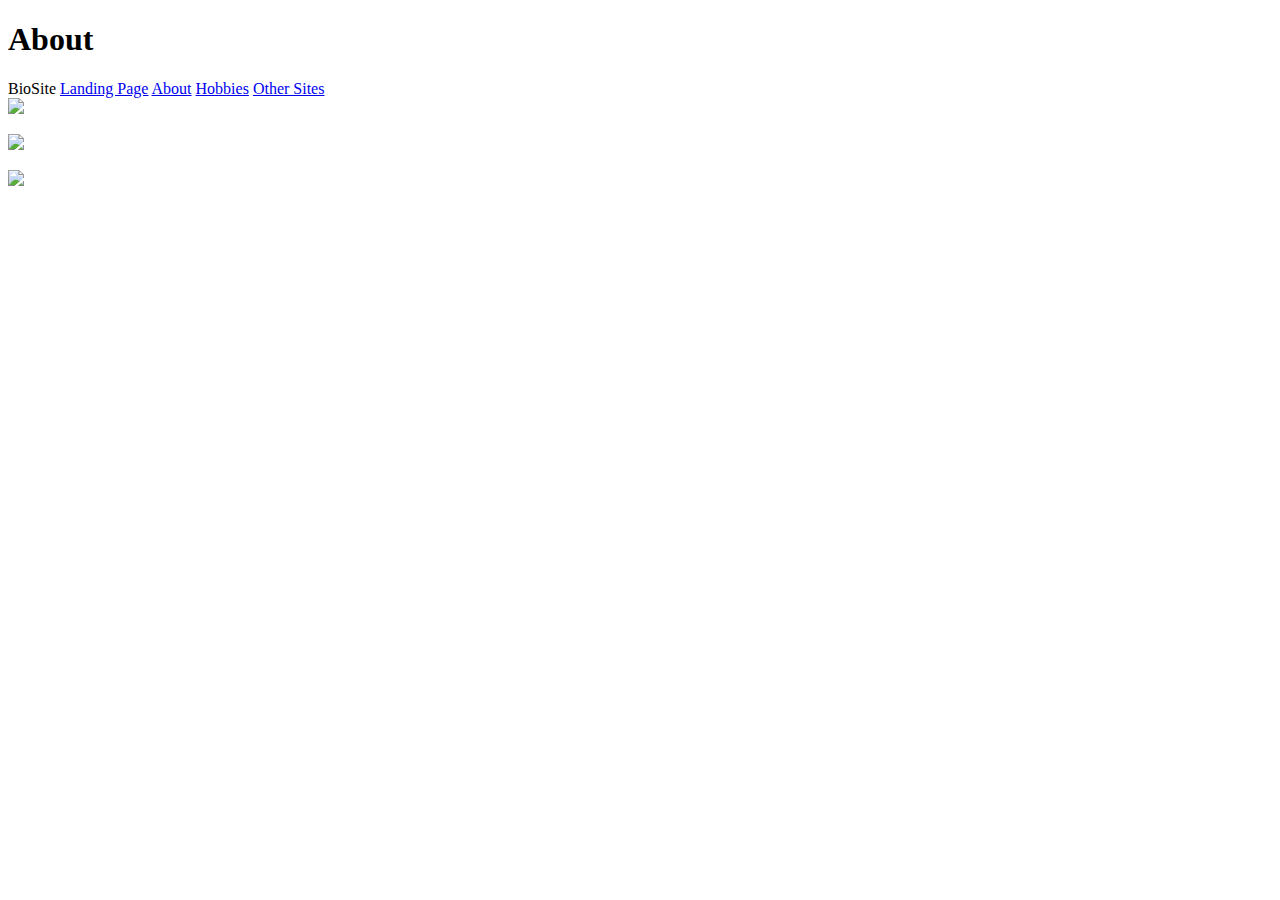
==== about_page.html @ b4c0771a "In progress" ====
<!DOCTYPE html>
<html lang="en">
    <head>
        <title>
            CSD 340 Web Development with HTML and CSS
        </title>
        <link rel="stylesheet" type="text/css" href="site.css">
    </head>

    <body>
        <header>
            <h1>About</h1>
        </header>

        <div id="navbar_about">
            BioSite
            <a href="index.html">Landing Page</a>
            <a href="about_page.html">About</a>
            <a href="hobbies_page.html">Hobbies</a>
            <a href="other_sites.html">Other Sites</a>
        </div>

        <div id="container_about">
            <div id="goalone">
                <img src="#">
                <p></p>
            </div>

            <div id="goaltwo">
                <img src="#">
                <p></p>
            </div>

            <div id="goalthree">
                <img src="#">
                <p></p>
            </div>
        </div>

        <footer>
        </footer>
    </body>
</html>
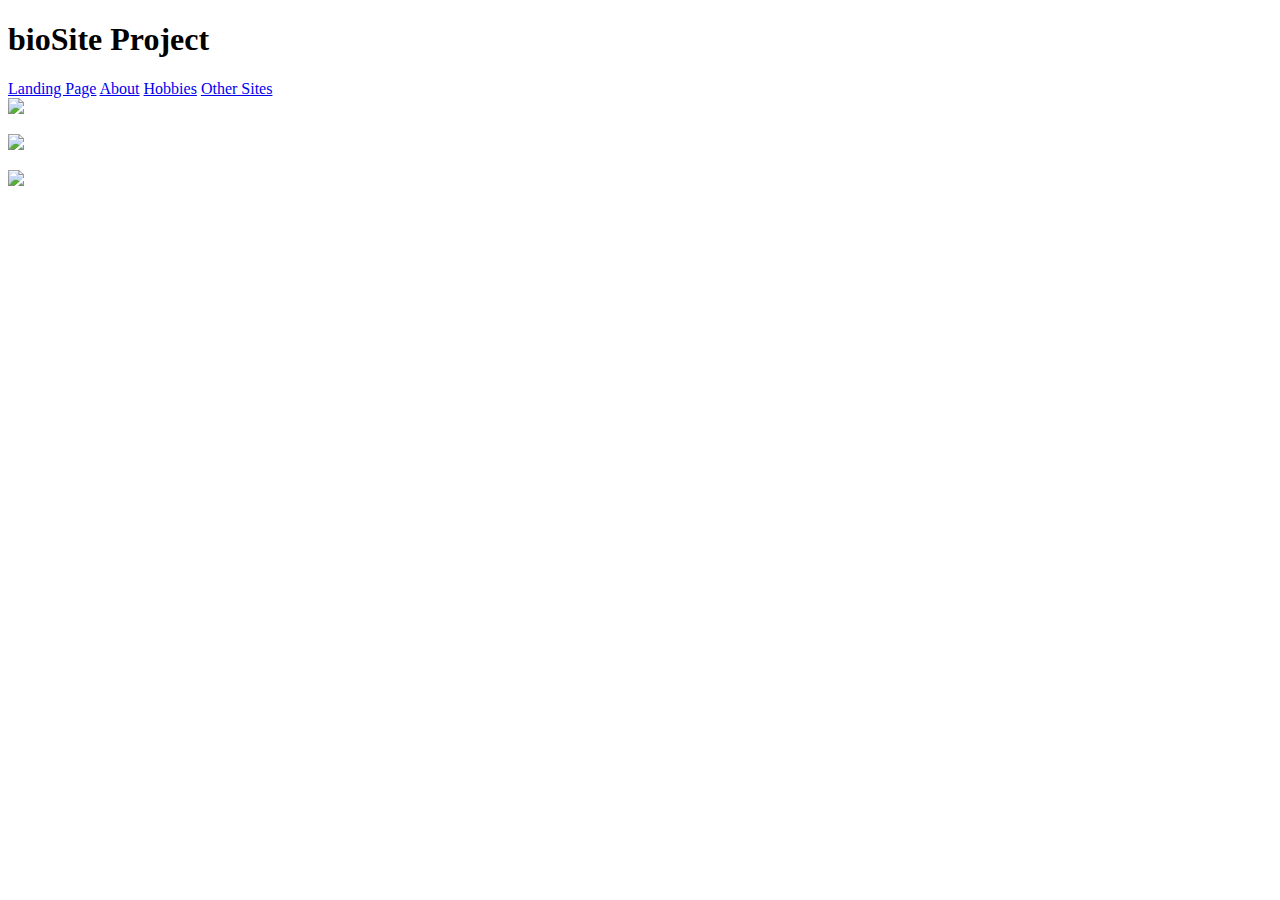
==== commit ba53b440: "In Progress" ====
--- a/about_page.html
+++ b/about_page.html
@@ -1,3 +1,5 @@
+<!--This is the about page  -->
+
 <!DOCTYPE html>
 <html lang="en">
     <head>
@@ -9,11 +11,10 @@
 
     <body>
         <header>
-            <h1>About</h1>
+            <h1>bioSite Project</h1>
         </header>
 
         <div id="navbar_about">
-            BioSite
             <a href="index.html">Landing Page</a>
             <a href="about_page.html">About</a>
             <a href="hobbies_page.html">Hobbies</a>
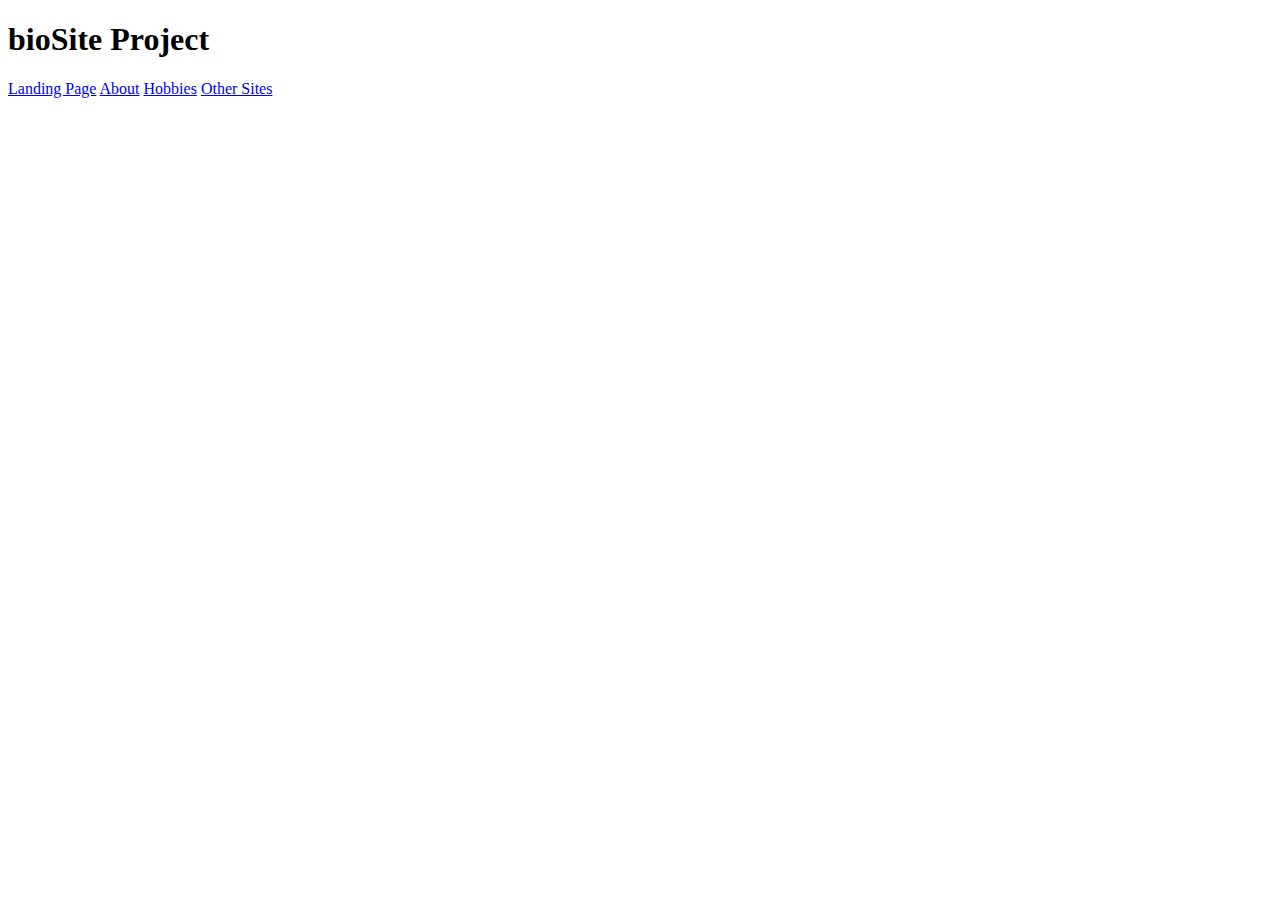
==== commit b0568a91: "In progress" ====
--- a/about_page.html
+++ b/about_page.html
@@ -23,17 +23,17 @@
 
         <div id="container_about">
             <div id="goalone">
-                <img src="#">
+                <img src="#" alt="">
                 <p></p>
             </div>
 
             <div id="goaltwo">
-                <img src="#">
+                <img src="#" alt="">
                 <p></p>
             </div>
 
             <div id="goalthree">
-                <img src="#">
+                <img src="#" alt="">
                 <p></p>
             </div>
         </div>
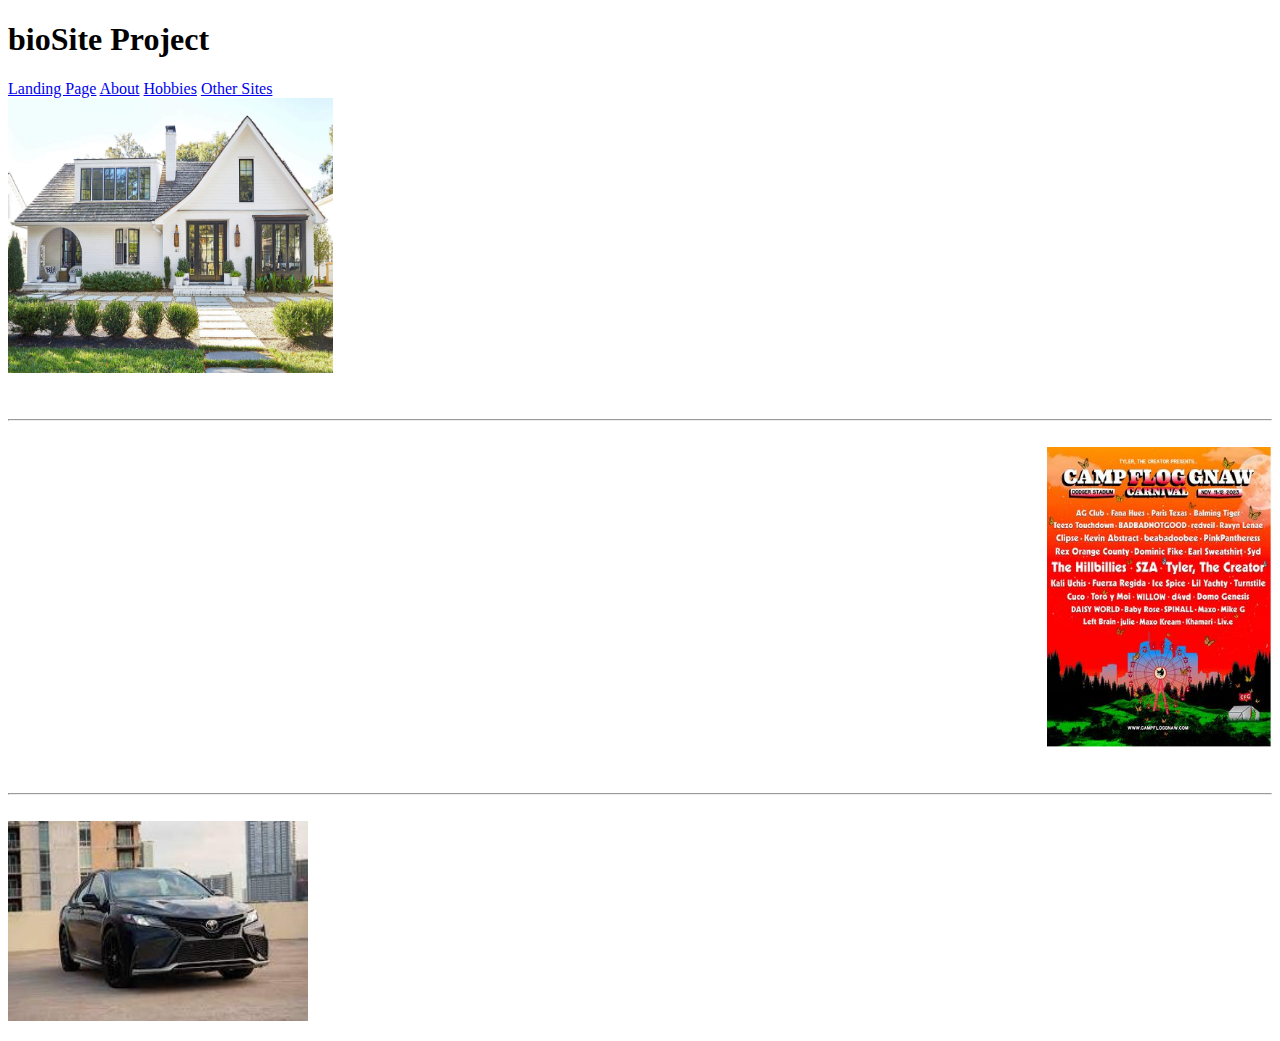
==== commit 56dd9067: "In progress" ====
--- a/about_page.html
+++ b/about_page.html
@@ -22,18 +22,34 @@
         </div>
 
         <div id="container_about">
-            <div id="goalone">
-                <img src="#" alt="">
+            <div class="goalone">
+                <img src="images/Goal1.JPG" alt="His first goal is to buy a house." width="325" height="275">
+                <p></p>
+            </div>
+            <div class="goalone_txt">
                 <p></p>
             </div>
 
-            <div id="goaltwo">
-                <img src="#" alt="">
+            <br>
+            <hr>
+            <br>
+
+            <div class="goaltwo">
+                <img src="images/Goal2.JPG" alt="His second goal is to attend a music festival called Camp Flog Gnaw." width="225" height="300">
+            </div>
+            <div class="goaltwo_txt">
                 <p></p>
             </div>
 
-            <div id="goalthree">
-                <img src="#" alt="">
+            <br>
+            <hr>
+            <br>
+
+            <div class="goalthree">
+                <img src="images/Goal3.JPG" alt="His third goal is to buy a brand new car." width="300" height="200">
+                <p></p>
+            </div>
+            <div class="goalthree_txt">
                 <p></p>
             </div>
         </div>
--- a/site.css
+++ b/site.css
@@ -0,0 +1,23 @@
+#container_index {
+    text-align: center;
+}
+
+div.goalone, div.goalthree {
+    text-align: left;
+}
+
+div.goaltwo {
+    text-align: right;
+}
+
+div.hobbyone {
+    text-align: left;
+}
+
+div.hobbytwo {
+    text-align: center;
+}
+
+div.hobbythree {
+    text-align: right;
+}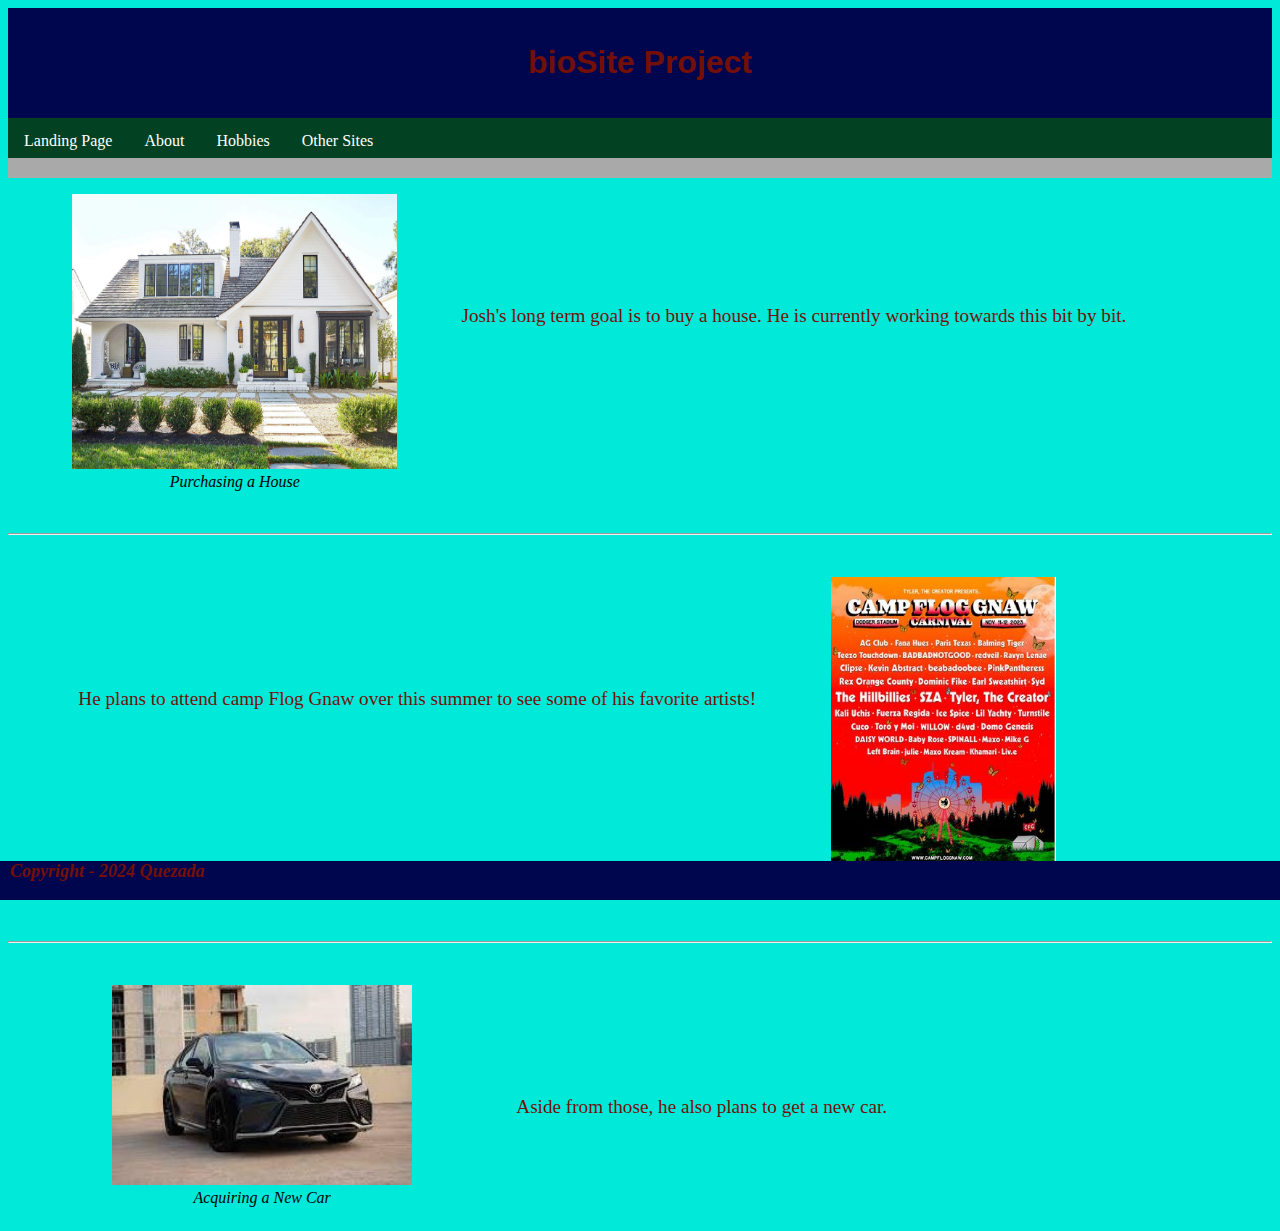
==== commit 632bf143: "In progress" ====
--- a/about_page.html
+++ b/about_page.html
@@ -14,7 +14,7 @@
             <h1>bioSite Project</h1>
         </header>
 
-        <div id="navbar_about">
+        <div id="navbar">
             <a href="index.html">Landing Page</a>
             <a href="about_page.html">About</a>
             <a href="hobbies_page.html">Hobbies</a>
@@ -23,11 +23,14 @@
 
         <div id="container_about">
             <div class="goalone">
-                <img src="images/Goal1.JPG" alt="His first goal is to buy a house." width="325" height="275">
-                <p></p>
-            </div>
-            <div class="goalone_txt">
-                <p></p>
+                <figure>
+                    <img src="images/Goal1.JPG" alt="His first goal is to buy a house." width="325" height="275">
+                    <figcaption>Purchasing a House</figcaption>
+                </figure>
+                <div class="goalone_txt">
+                    <br><br><br><br><br><br>
+                <p>Josh's long term goal is to buy a house. He is currently working towards this bit by bit.</p>
+                </div>
             </div>
 
             <br>
@@ -35,10 +38,14 @@
             <br>
 
             <div class="goaltwo">
+                <div class="goaltwo_txt">
+                    <br><br><br><br><br><br>
+                    <p>He plans to attend camp Flog Gnaw over this summer to see some of his favorite artists!</p>
+                </div>
+                <figure>
                 <img src="images/Goal2.JPG" alt="His second goal is to attend a music festival called Camp Flog Gnaw." width="225" height="300">
-            </div>
-            <div class="goaltwo_txt">
-                <p></p>
+                    <figcaption>Camp Flog Gnaw</figcaption>
+            </figure>
             </div>
 
             <br>
@@ -46,15 +53,19 @@
             <br>
 
             <div class="goalthree">
-                <img src="images/Goal3.JPG" alt="His third goal is to buy a brand new car." width="300" height="200">
-                <p></p>
-            </div>
-            <div class="goalthree_txt">
-                <p></p>
+                <figure>
+                    <img src="images/Goal3.JPG" alt="His third goal is to buy a brand new car." width="300" height="200">
+                    <figcaption>Acquiring a New Car</figcaption>
+                </figure>
+                <div class="goalthree_txt">
+                    <br><br><br><br><br><br>
+                <p>Aside from those, he also plans to get a new car.</p>
+                </div>
             </div>
         </div>
 
         <footer>
+            <p id="copyrightf">Copyright - 2024 Quezada</p>
         </footer>
     </body>
 </html>--- a/site.css
+++ b/site.css
@@ -1,5 +1,6 @@
 #container_index {
     text-align: center;
+    color: #740f08;
 }
 
 div.goalone, div.goalthree {
@@ -20,4 +21,103 @@
 
 div.hobbythree {
     text-align: right;
+}
+
+#navbar {
+    overflow: hidden;
+    background-color: #024222;
+    height: 40px;
+    border-width: 100%;
+    border-bottom: solid 20px darkgray;
+}
+
+#navbar a {
+    text-decoration: none;
+    color: white;
+    text-align: center;
+    padding: 14px 16px;
+    display: block;
+    float: left;
+}
+
+#navbar a:hover {
+    background-color: #7C3587;
+    color: black;
+}
+
+figure {
+    text-align: center;
+}
+
+figcaption {
+    font-style: italic;
+}
+
+#container_hobbies {
+    display: grid;
+    grid-template-columns: auto auto auto auto;
+}
+
+div.goalone, div.goaltwo, div.goalthree {
+    display: grid;
+    grid-template-columns: auto auto auto auto;
+}
+
+div.goaltwo img {
+    left: 0%;
+}
+
+body {
+    background-color: #00e9d9;
+}
+
+p {
+    color: #740f08;
+    font-family: 'Times New Roman', Times, serif;
+    font-size: larger;
+}
+
+h1, h1.name_index{
+    font-family: Arial, Helvetica, sans-serif;
+}
+
+header h1 {
+    text-align: center;
+}
+
+header {
+    background-color: #00064D;
+    padding: 15px;
+    text-align: center;
+    color: #740f08;
+}
+
+footer {
+    padding-left: 10px;
+    bottom: 0;
+    left: 0;
+    background-color: #00064D;
+    width: 100%;
+    position: fixed;
+}
+
+footer #copyrightf {
+    font-size: large;
+    margin-top: 0;
+    font-style: italic;
+    font-weight: bold;
+}
+
+div.box {
+    box-shadow: 0 4px 8px 0 rgba(0,0,0,.2);
+    transition: .3s;
+    width: 50%;
+}
+
+div.box_title {
+    text-align: center;
+}
+
+body.othersites {
+    align-items: center;
 }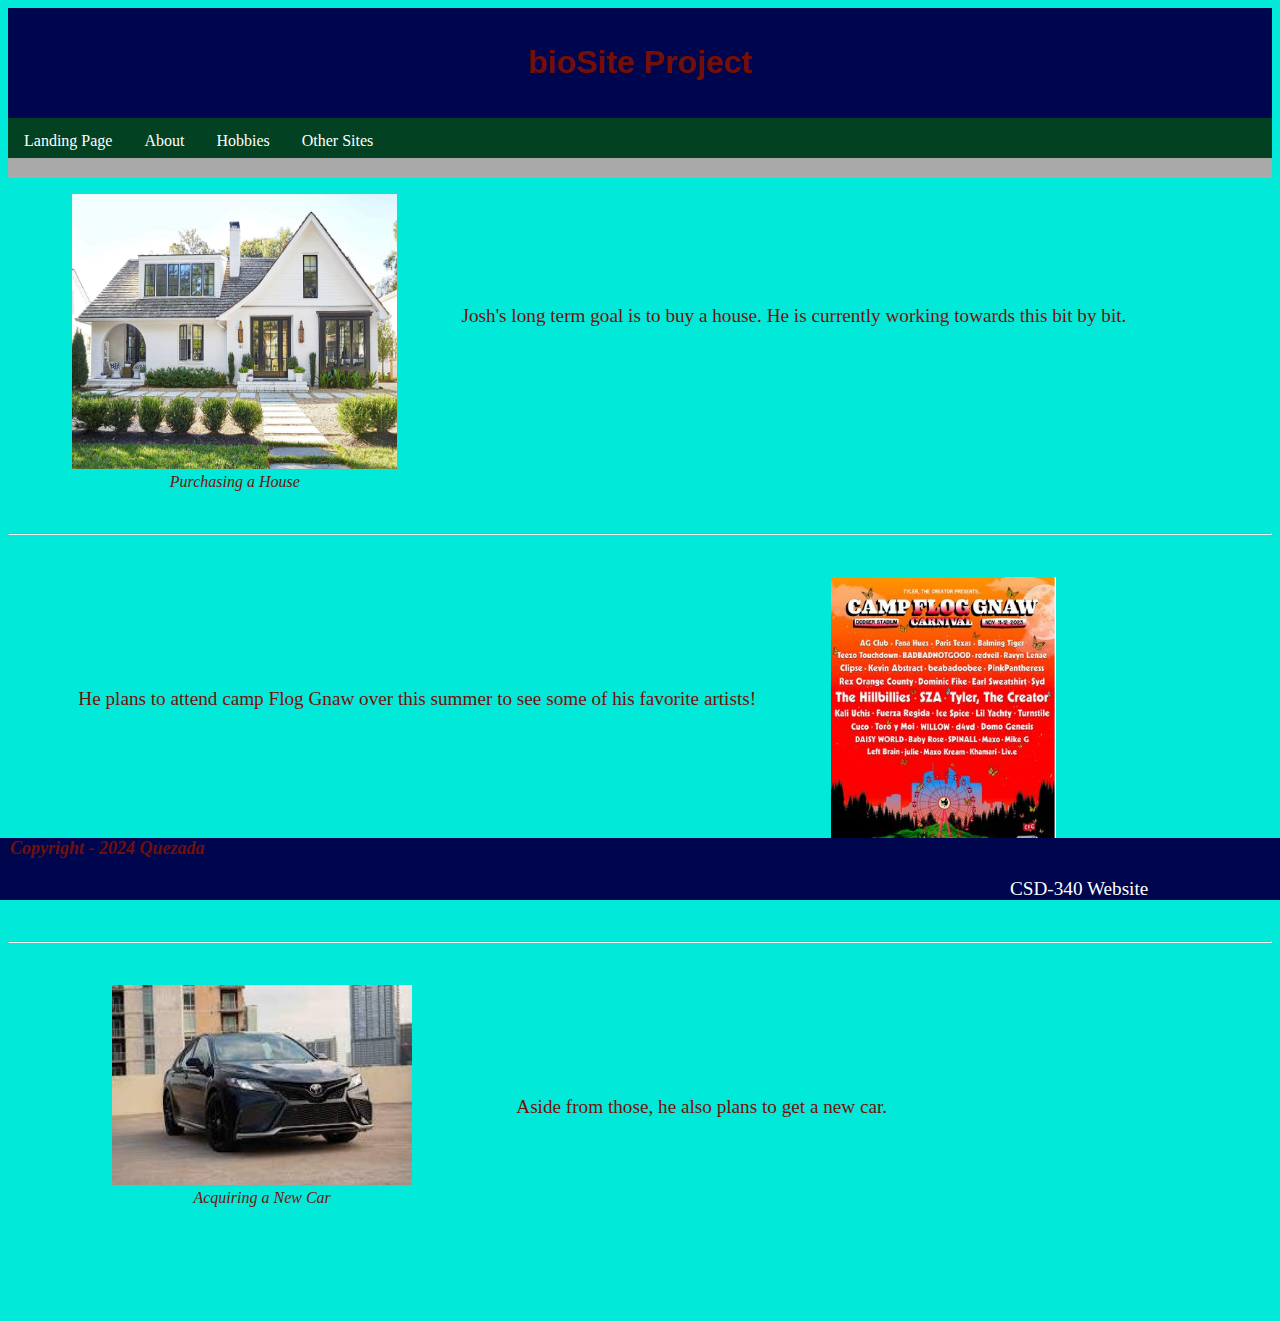
==== commit d3ab68e2: "Done" ====
--- a/about_page.html
+++ b/about_page.html
@@ -64,8 +64,10 @@
             </div>
         </div>
 
+        <br><br><br><br><br>
         <footer>
             <p id="copyrightf">Copyright - 2024 Quezada</p>
+            <p id="CSD_link"><a href="https://aleque2023.github.io/csd-340/">CSD-340 Website</a></p>
         </footer>
     </body>
 </html>--- a/site.css
+++ b/site.css
@@ -21,6 +21,10 @@
 
 div.hobbythree {
     text-align: right;
+}
+
+div.hobbyone p, div.hobbytwo p, div.hobbythree p {
+    text-align: center;
 }
 
 #navbar {
@@ -51,11 +55,13 @@
 
 figcaption {
     font-style: italic;
+    color: #740f08;
 }
 
 #container_hobbies {
     display: grid;
     grid-template-columns: auto auto auto auto;
+    padding-top: 20px;
 }
 
 div.goalone, div.goaltwo, div.goalthree {
@@ -120,4 +126,29 @@
 
 body.othersites {
     align-items: center;
+}
+
+#CSD_link {
+    margin-left: 1000px;
+    margin-right: 0;
+    margin-bottom: 0;
+}
+
+footer a {
+    text-decoration: none;
+    color: white;
+}
+
+footer a:hover {
+    color: #7C3587;
+}
+
+div.box_content a{
+    text-decoration: none;
+    color: black;
+}
+
+div.box_content a:hover {
+    color: #7C3587;
+    text-decoration: underline;
 }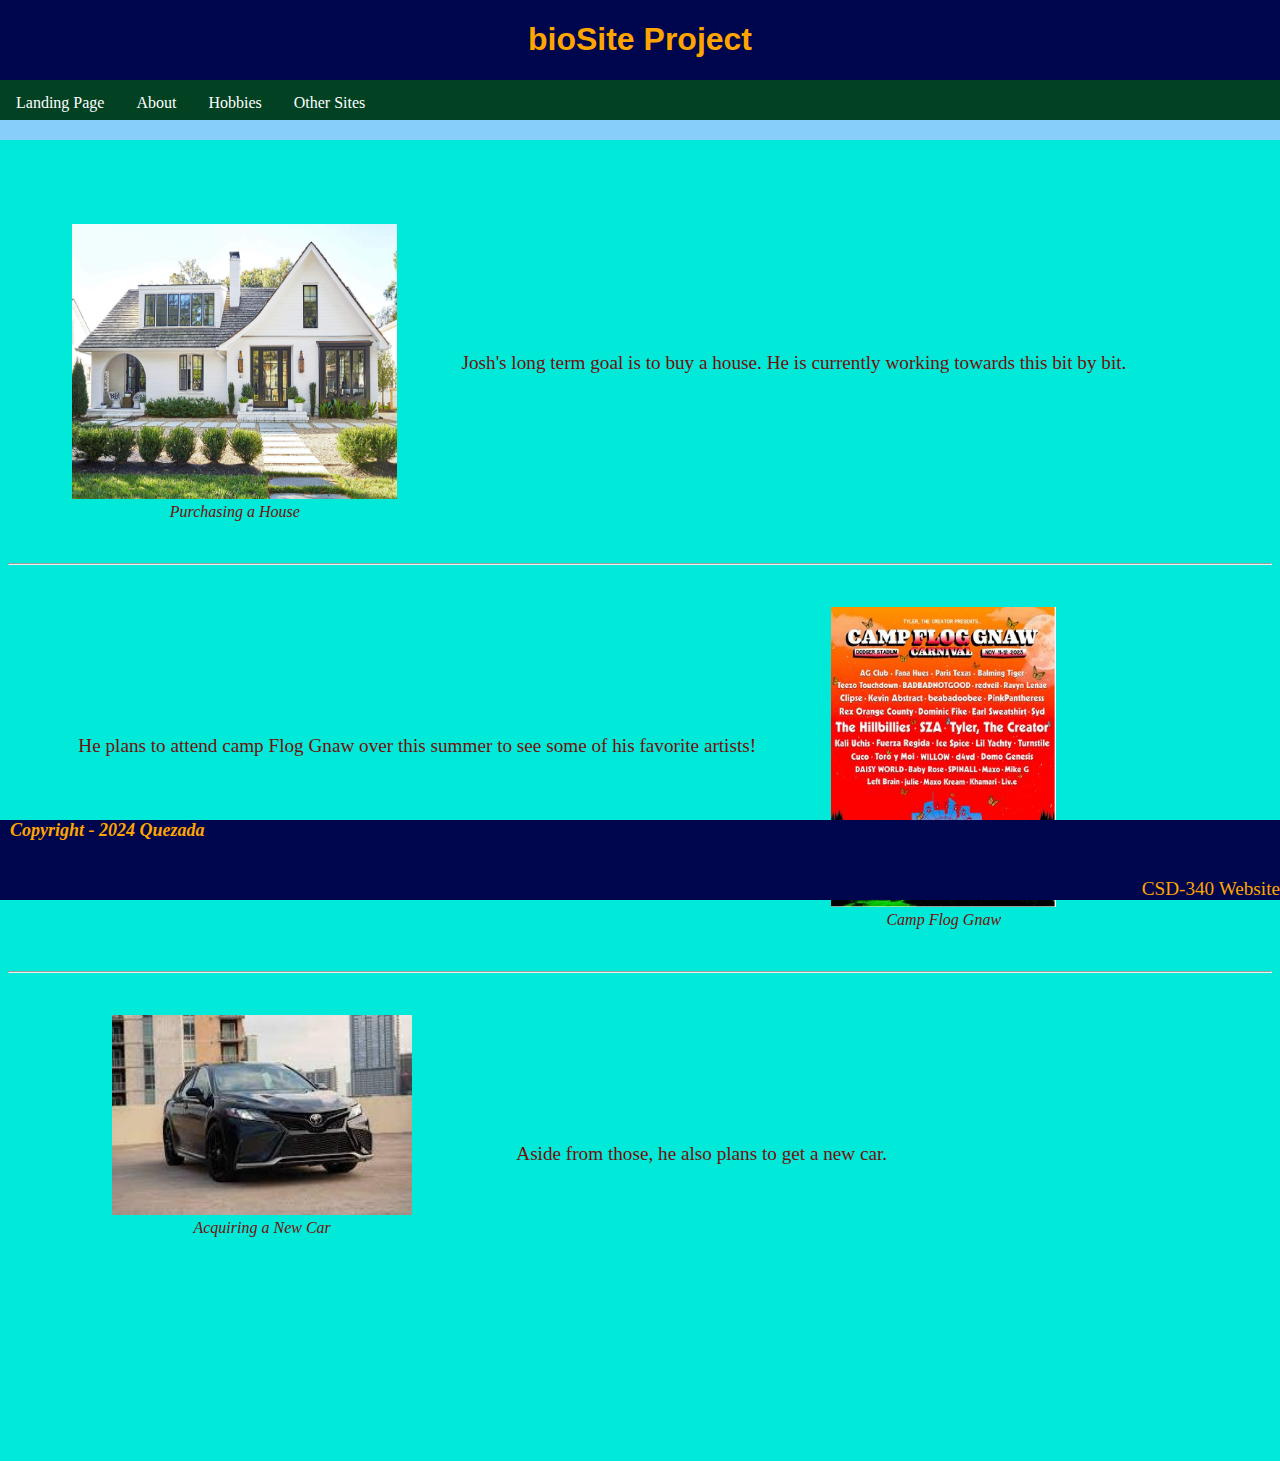
==== commit 60accfed: "WIP" ====
--- a/about_page.html
+++ b/about_page.html
@@ -12,14 +12,14 @@
     <body>
         <header>
             <h1>bioSite Project</h1>
-        </header>
 
-        <div id="navbar">
-            <a href="index.html">Landing Page</a>
-            <a href="about_page.html">About</a>
-            <a href="hobbies_page.html">Hobbies</a>
-            <a href="other_sites.html">Other Sites</a>
-        </div>
+            <div id="navbar">
+                <a href="index.html">Landing Page</a>
+                <a href="about_page.html">About</a>
+                <a href="hobbies_page.html">Hobbies</a>
+                <a href="other_sites.html">Other Sites</a>
+            </div>
+    </header>
 
         <div id="container_about">
             <div class="goalone">
@@ -28,7 +28,6 @@
                     <figcaption>Purchasing a House</figcaption>
                 </figure>
                 <div class="goalone_txt">
-                    <br><br><br><br><br><br>
                 <p>Josh's long term goal is to buy a house. He is currently working towards this bit by bit.</p>
                 </div>
             </div>
@@ -39,7 +38,6 @@
 
             <div class="goaltwo">
                 <div class="goaltwo_txt">
-                    <br><br><br><br><br><br>
                     <p>He plans to attend camp Flog Gnaw over this summer to see some of his favorite artists!</p>
                 </div>
                 <figure>
@@ -58,13 +56,11 @@
                     <figcaption>Acquiring a New Car</figcaption>
                 </figure>
                 <div class="goalthree_txt">
-                    <br><br><br><br><br><br>
                 <p>Aside from those, he also plans to get a new car.</p>
                 </div>
             </div>
         </div>
 
-        <br><br><br><br><br>
         <footer>
             <p id="copyrightf">Copyright - 2024 Quezada</p>
             <p id="CSD_link"><a href="https://aleque2023.github.io/csd-340/">CSD-340 Website</a></p>
--- a/site.css
+++ b/site.css
@@ -1,6 +1,7 @@
 #container_index {
     text-align: center;
     color: #740f08;
+    padding-bottom: 200px;
 }
 
 div.goalone, div.goalthree {
@@ -19,6 +20,11 @@
     text-align: center;
 }
 
+#line {
+    border-left: black solid 1px;
+    height: 100%;
+}
+
 div.hobbythree {
     text-align: right;
 }
@@ -28,11 +34,12 @@
 }
 
 #navbar {
+    width: 100%;
     overflow: hidden;
     background-color: #024222;
     height: 40px;
     border-width: 100%;
-    border-bottom: solid 20px darkgray;
+    border-bottom: solid 20px lightskyblue;
 }
 
 #navbar a {
@@ -46,7 +53,7 @@
 
 #navbar a:hover {
     background-color: #7C3587;
-    color: black;
+    color: orange;
 }
 
 figure {
@@ -93,13 +100,17 @@
 
 header {
     background-color: #00064D;
-    padding: 15px;
-    text-align: center;
-    color: #740f08;
+    color: orange;
+    width: 100%;
+    top: 0; left: 0;
+    position: absolute;
+}
+
+body {
+    padding-top: 100px;
 }
 
 footer {
-    padding-left: 10px;
     bottom: 0;
     left: 0;
     background-color: #00064D;
@@ -107,11 +118,17 @@
     position: fixed;
 }
 
-footer #copyrightf {
+#CSD_link {
+    float: right;
+    margin-bottom: 0;
+}
+
+#copyrightf {
     font-size: large;
     margin-top: 0;
     font-style: italic;
     font-weight: bold;
+    padding-left: 10px;
 }
 
 div.box {
@@ -129,14 +146,17 @@
 }
 
 #CSD_link {
-    margin-left: 1000px;
-    margin-right: 0;
-    margin-bottom: 0;
+
+    padding-right: 0%;
+}
+
+#copyrightf {
+    color: orange;
 }
 
 footer a {
     text-decoration: none;
-    color: white;
+    color: orange;
 }
 
 footer a:hover {
@@ -151,4 +171,20 @@
 div.box_content a:hover {
     color: #7C3587;
     text-decoration: underline;
+}
+
+div.goalthree {
+    padding-bottom: 200px;
+}
+
+div.goalone_txt, div.goaltwo_txt, div.goalthree_txt {
+    padding-top: 125px;
+}
+
+#hobby_body {
+    padding-bottom: 200px;
+}
+
+#container_index, #container_about, #container_hobbies, #container_othersites {
+    padding-top: 100px;
 }